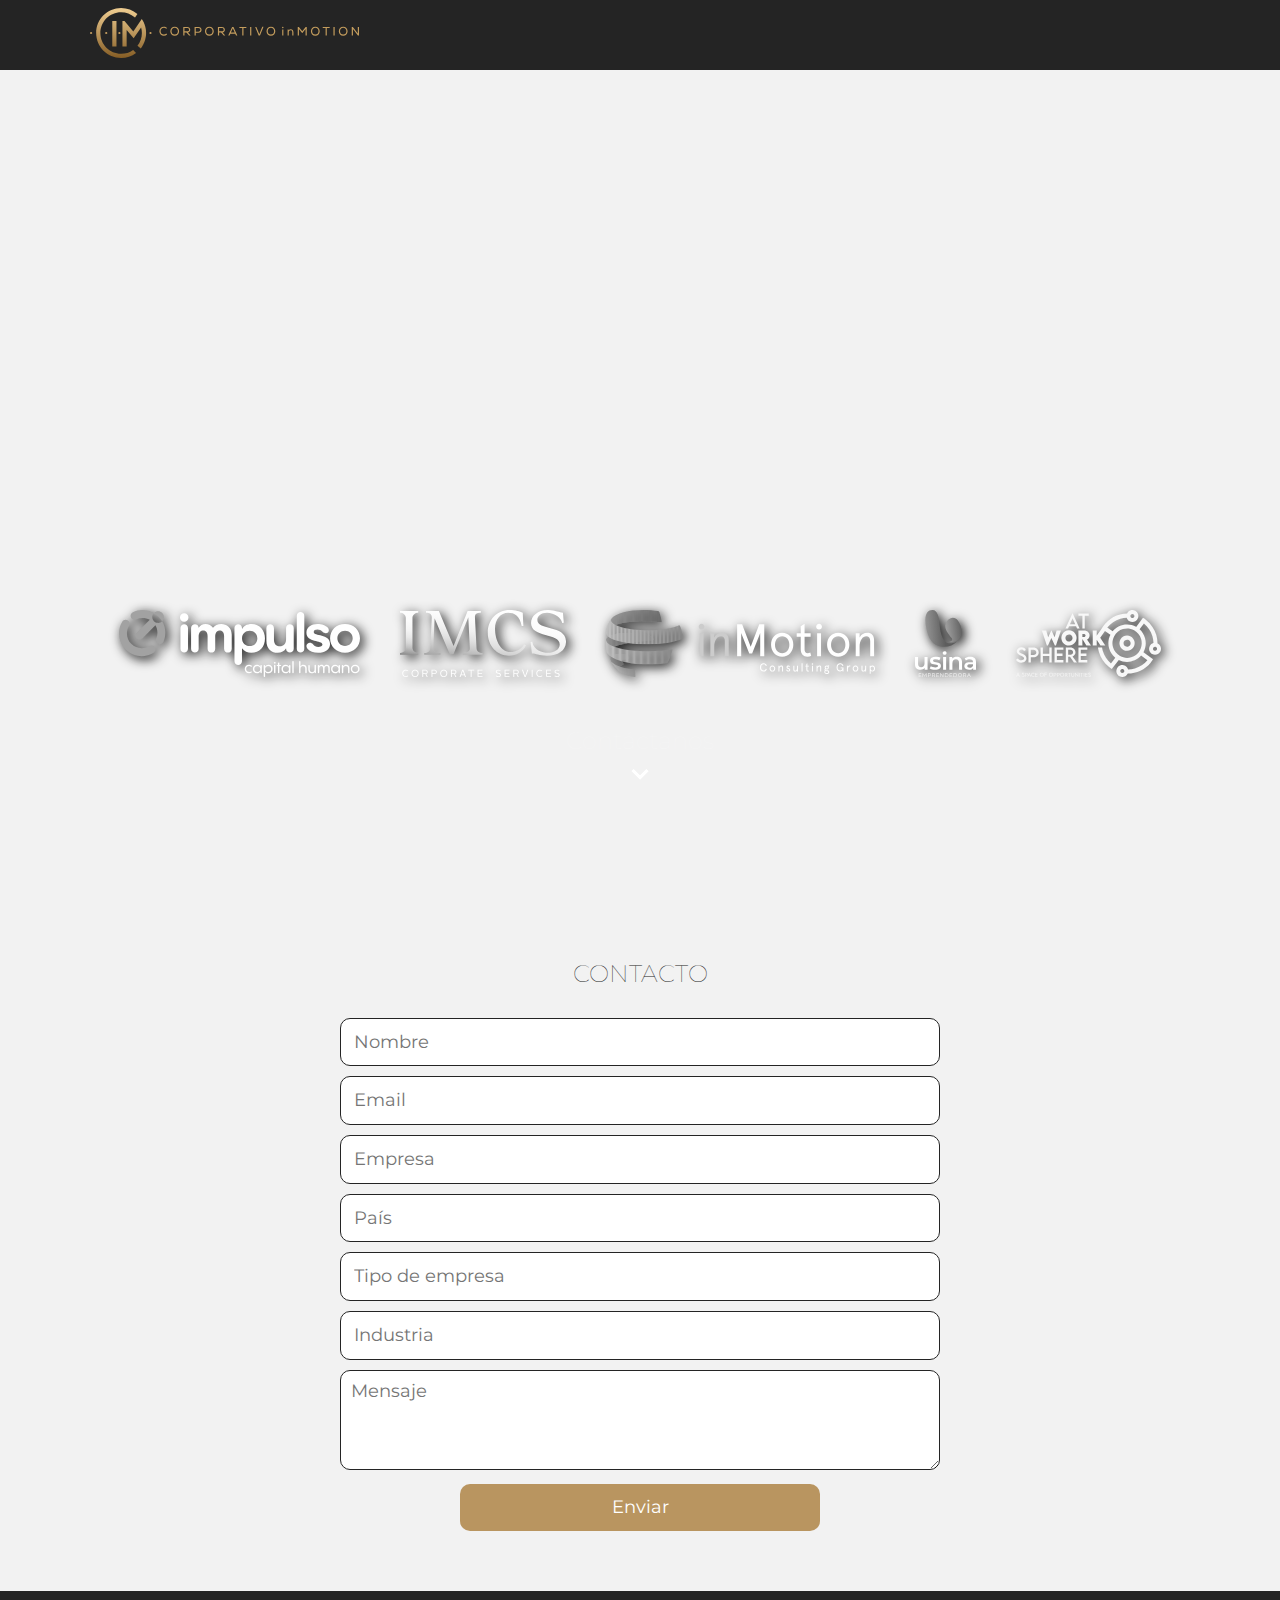
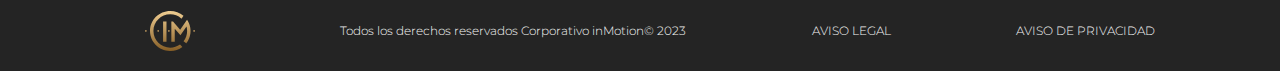
==== index.html @ bf0e8e20 "first commit" ====
<!DOCTYPE html>
<html lang="es">
<head>
    <meta charset="UTF-8">
    <meta name="viewport" content="width=device-width, initial-scale=1.0">
    <title>Corporativo inMotion</title>
    <link rel="shortcut icon" href="./assets/logo-footer.svg">
    <link rel="stylesheet" href="css/normalize.css">
    <link rel="stylesheet" href="css/styles.css">
</head>
<body>
    <nav>
        <div class="container nav-content">
            <a href="#" class="enlaces"><img src="assets/logo-header.svg" class="logo_header"></a>
        </div>
    </nav>

    <section id="sect1" class="sect">
        <video autoplay muted loop src="./assets/video_cdmx.mov" type="video/mp4"></video>

        <div class="container barra_logos">
            <div class="barra_logos">
                <a href="https://impulsocapitalhumano.com/" target="_blank" rel="noopener noreferrer"><img src="./assets/logo_caja01.svg" alt="logo" class="barra_logos-img"></a>
                <a href="https://inmotioncs.com/" target="_blank" rel="noopener noreferrer"><img src="./assets/logo_caja02.svg" alt="logo" class="barra_logos-img"></a>
                <a href="https://www.imcg.mx/" target="_blank" rel="noopener noreferrer"><img src="./assets/logo_caja03.svg" alt="logo" class="barra_logos-img"></a>
                <a href="https://usinaemprendedora.com/ " target="_blank" rel="noopener noreferrer"><img src="./assets/logo_caja04.svg" alt="logo" class="barra_logos-img"></a>
                <a href="https://atworksphere.mx/" target="_blank" rel="noopener noreferrer"><img src="./assets/logo_caja05.svg" alt="logo" class="barra_logos-img"></a>
            </div>
        </div>

        <div class="container">
            <h1 class="h1">Contáctanos</h1>
        </div>
        <div class="container">
            <a class="arrow" href="#contacto"><img src="./assets/chevron-down.png"></a>
        </div>
    </section>


    <section id="contacto" class="container formulario">
        
        <form>
            <h1 class="h1_contacto">CONTACTO</h1>

            <input type="text" id="nombre" name="nombre" placeholder="Nombre" class="input">
            
            <input type="email" id="email" name="email" placeholder="Email" class="input">
            
            <input type="text" id="empresa" name="empresa" placeholder="Empresa" class="input">
            
            <input type="text" id="pais" name="pais" placeholder="País" class="input">
            
            <input type="text" id="tipo_empresa" name="tipo_empresa" placeholder="Tipo de empresa" class="input">
            
            <input type="text" id="industria" name="industria" placeholder="Industria" class="input">
            
            <textarea id="mensaje" name="mensaje" class="mensaje" placeholder="Mensaje" class="input"></textarea>

            <input type="submit" value="Enviar" class="input enviar" href="#home">
          </form>
    </section>
    
    <footer>
       
        <div class="footer">
            <img src="./assets/logo-footer.svg" alt="Logo de la empresa" class="logo_footer">
           <p>Todos los derechos reservados Corporativo inMotion© 2023</p>
           <a href="#">AVISO LEGAL</a>
           <a href="#">AVISO DE PRIVACIDAD</a>
        </div>
       </footer>

</body>

</html>
---- css/styles.css ----
@import url('https://fonts.googleapis.com/css2?family=Montserrat:wght@300;400;700&display=swap');

body{
    font-family: 'Montserrat', sans-serif;
    background: #f2f2f2;
}

.container{
    display: flex;
    width: 90%;
    max-width: 1100px;
    margin: 0 auto;
    overflow: hidden;
    display: flex;
}

nav{
    height: 70px;
    background: #242424;
}

.nav-content{
    height: 100%;
    align-items: center;
    justify-content: flex-start;
}

.logo_header{
    height: 50px;
}

#sect1 {
    position: relative;
    overflow: hidden;
    width: 100%;
    height: calc(100vh - 70px);
    padding: 0.1px;
}

video {
    filter: grayscale(1);
    position: absolute;
    left: 0;
    top: 0;
    width: 100%;
    z-index: -1;
}

.barra_logos{
    filter: grayscale(1);
    margin: 20px auto;
    display: flex;
    justify-content: center;
    margin-top: calc(35vh - 50px);
}

.barra_logos-img{
    height: 4.2rem;
    margin: 10px 20px;
    display: flex;
    filter: drop-shadow(3px 3px 6px rgba(0, 0, 0, 0.984));

}

.container h1 {
    color: whitesmoke;
    margin: 0 auto;
    text-align: center;
    font-size: 1.5rem;
    font-weight: 100;
}

.arrow {
    margin: 0 auto;
    justify-content: center;
}

.formulario {
    width: 600px;
    margin: 0 auto;
    margin-top: 60px;
    margin-bottom: 60px;
    border: #242424;
}

.input{
    width: 100%;
    padding: 13px;
    font-size: 18px;
    border: 1px solid #242424;
    border-radius: 10px;
    margin-bottom: 10px;
    font-weight: 400;
    font-size: 18px;
    color: #666;
}

textarea#mensaje.mensaje{
    width: 100%;
    height: 100px;
    padding: 10px;
    font-size: 18px;
    border: 1px solid #242424;
    border-radius: 10px;
    margin-bottom: 10px;
    font-weight: 400;
    font-size: 18px;
    color: #666;
}

.formulario h1{
    color: #242424;
    text-align: center;
    margin-bottom: 30px;
}

.enviar{
    width: 60%;
    /* padding: 10px; */
    margin: 0 20%;
    background-color: #B99560;
    color: white;
    border: none;
    border-radius: 10px;
    cursor: pointer;
}

.enviar:hover{
    background-color: #b0813b;
}

.logo_footer{
    width: 50px;
    margin: 20px;
}

   
.footer {
    padding: 20px auto;
    background-color: #242424;
    display: flex;
    justify-content: space-evenly;
   align-items: center;
    
}
   
.logo-footer img {
    max-width: 100px;
    max-height: 100px;
}
   
.footer a, p{
    font-size: .75rem;
    font-weight: 300;
    text-decoration: none;
    color: whitesmoke;
}
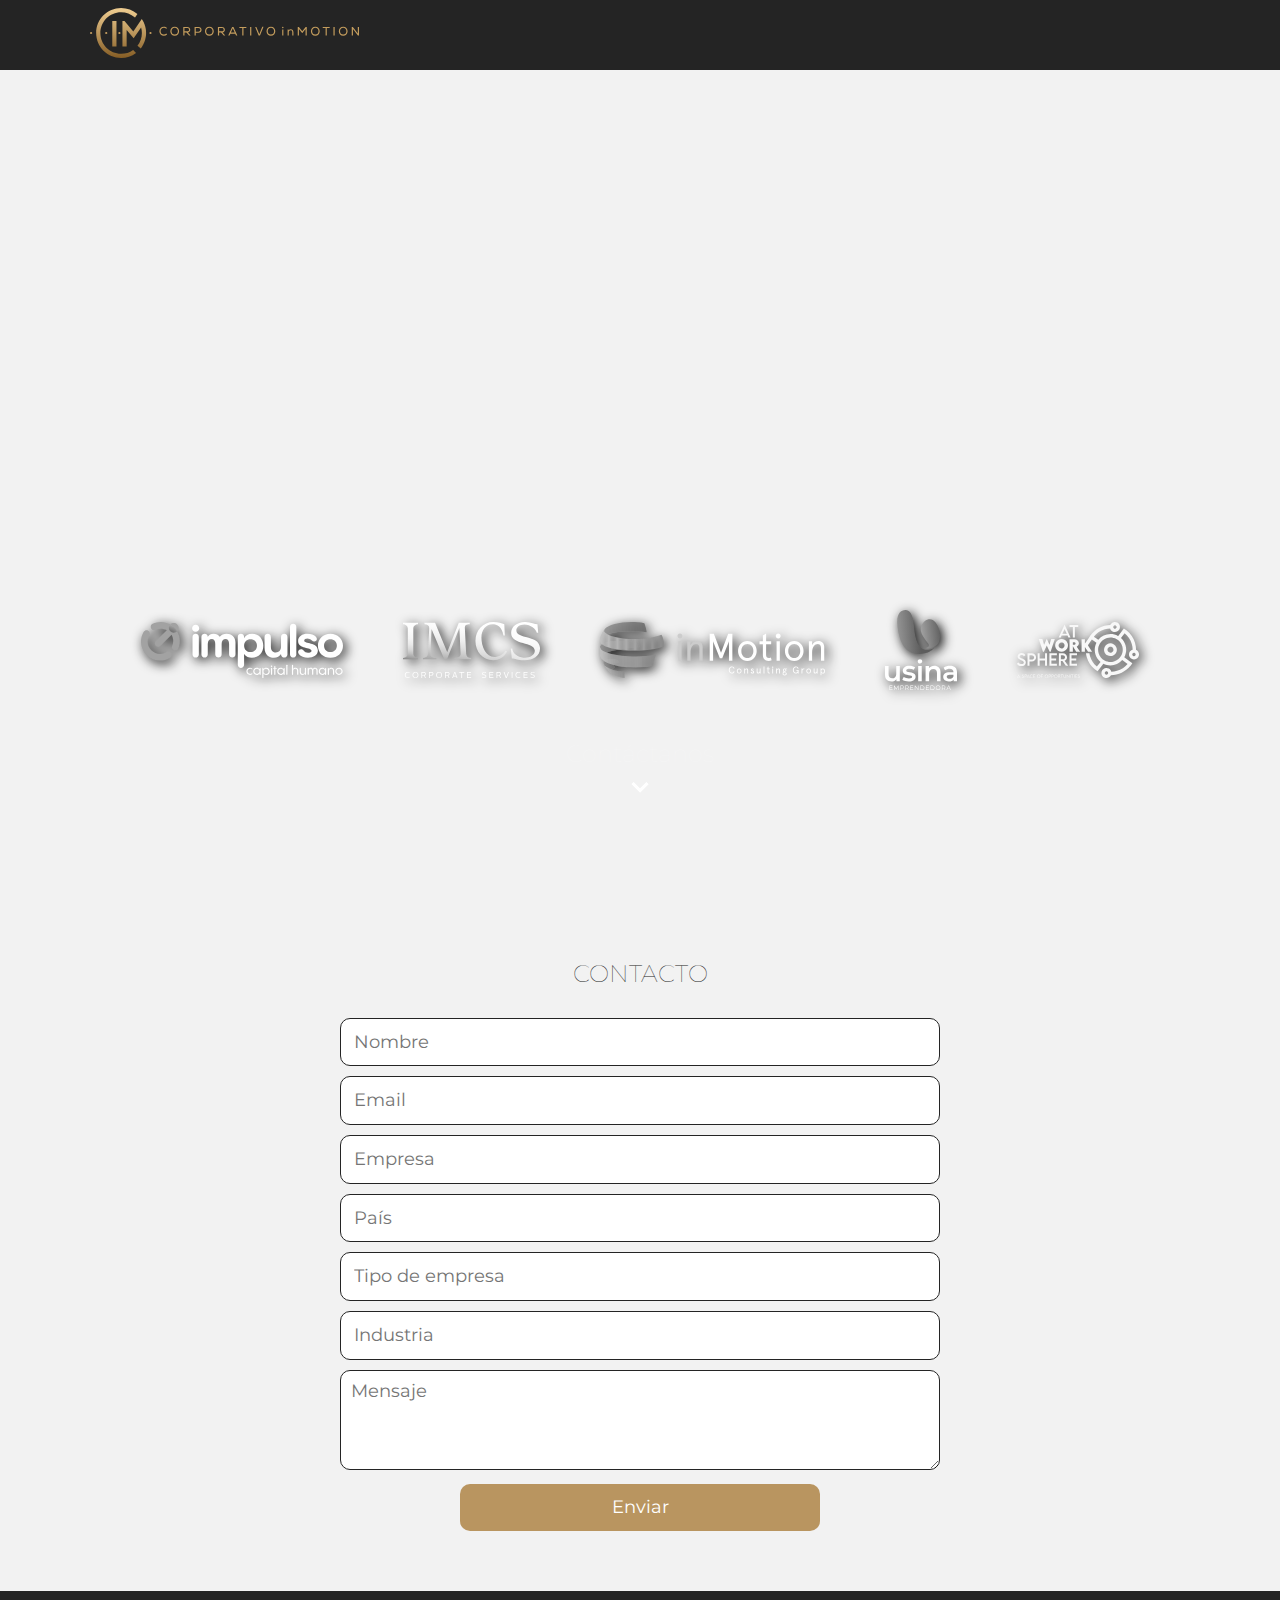
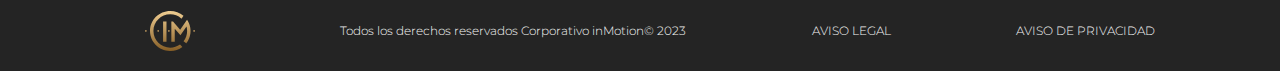
==== commit 6ec699e6: "First commit" ====
--- a/index.html
+++ b/index.html
@@ -23,7 +23,7 @@
                 <a href="https://impulsocapitalhumano.com/" target="_blank" rel="noopener noreferrer"><img src="./assets/logo_caja01.svg" alt="logo" class="barra_logos-img"></a>
                 <a href="https://inmotioncs.com/" target="_blank" rel="noopener noreferrer"><img src="./assets/logo_caja02.svg" alt="logo" class="barra_logos-img"></a>
                 <a href="https://www.imcg.mx/" target="_blank" rel="noopener noreferrer"><img src="./assets/logo_caja03.svg" alt="logo" class="barra_logos-img"></a>
-                <a href="https://usinaemprendedora.com/ " target="_blank" rel="noopener noreferrer"><img src="./assets/logo_caja04.svg" alt="logo" class="barra_logos-img"></a>
+                <a href="https://usinaemprendedora.com/ " target="_blank" rel="noopener noreferrer"><img src="./assets/logo_caja04.svg" alt="logo" class="barra_logos-img usina"></a>
                 <a href="https://atworksphere.mx/" target="_blank" rel="noopener noreferrer"><img src="./assets/logo_caja05.svg" alt="logo" class="barra_logos-img"></a>
             </div>
         </div>
--- a/css/styles.css
+++ b/css/styles.css
@@ -50,16 +50,22 @@
     filter: grayscale(1);
     margin: 20px auto;
     display: flex;
-    justify-content: center;
+    
+    align-items: center;
     margin-top: calc(35vh - 50px);
 }
 
 .barra_logos-img{
-    height: 4.2rem;
-    margin: 10px 20px;
+    height: 3.5rem;
+    margin: 10px 30px;
     display: flex;
+    justify-content: space-evenly;
     filter: drop-shadow(3px 3px 6px rgba(0, 0, 0, 0.984));
 
+}
+
+.usina{
+    height: 5rem;
 }
 
 .container h1 {
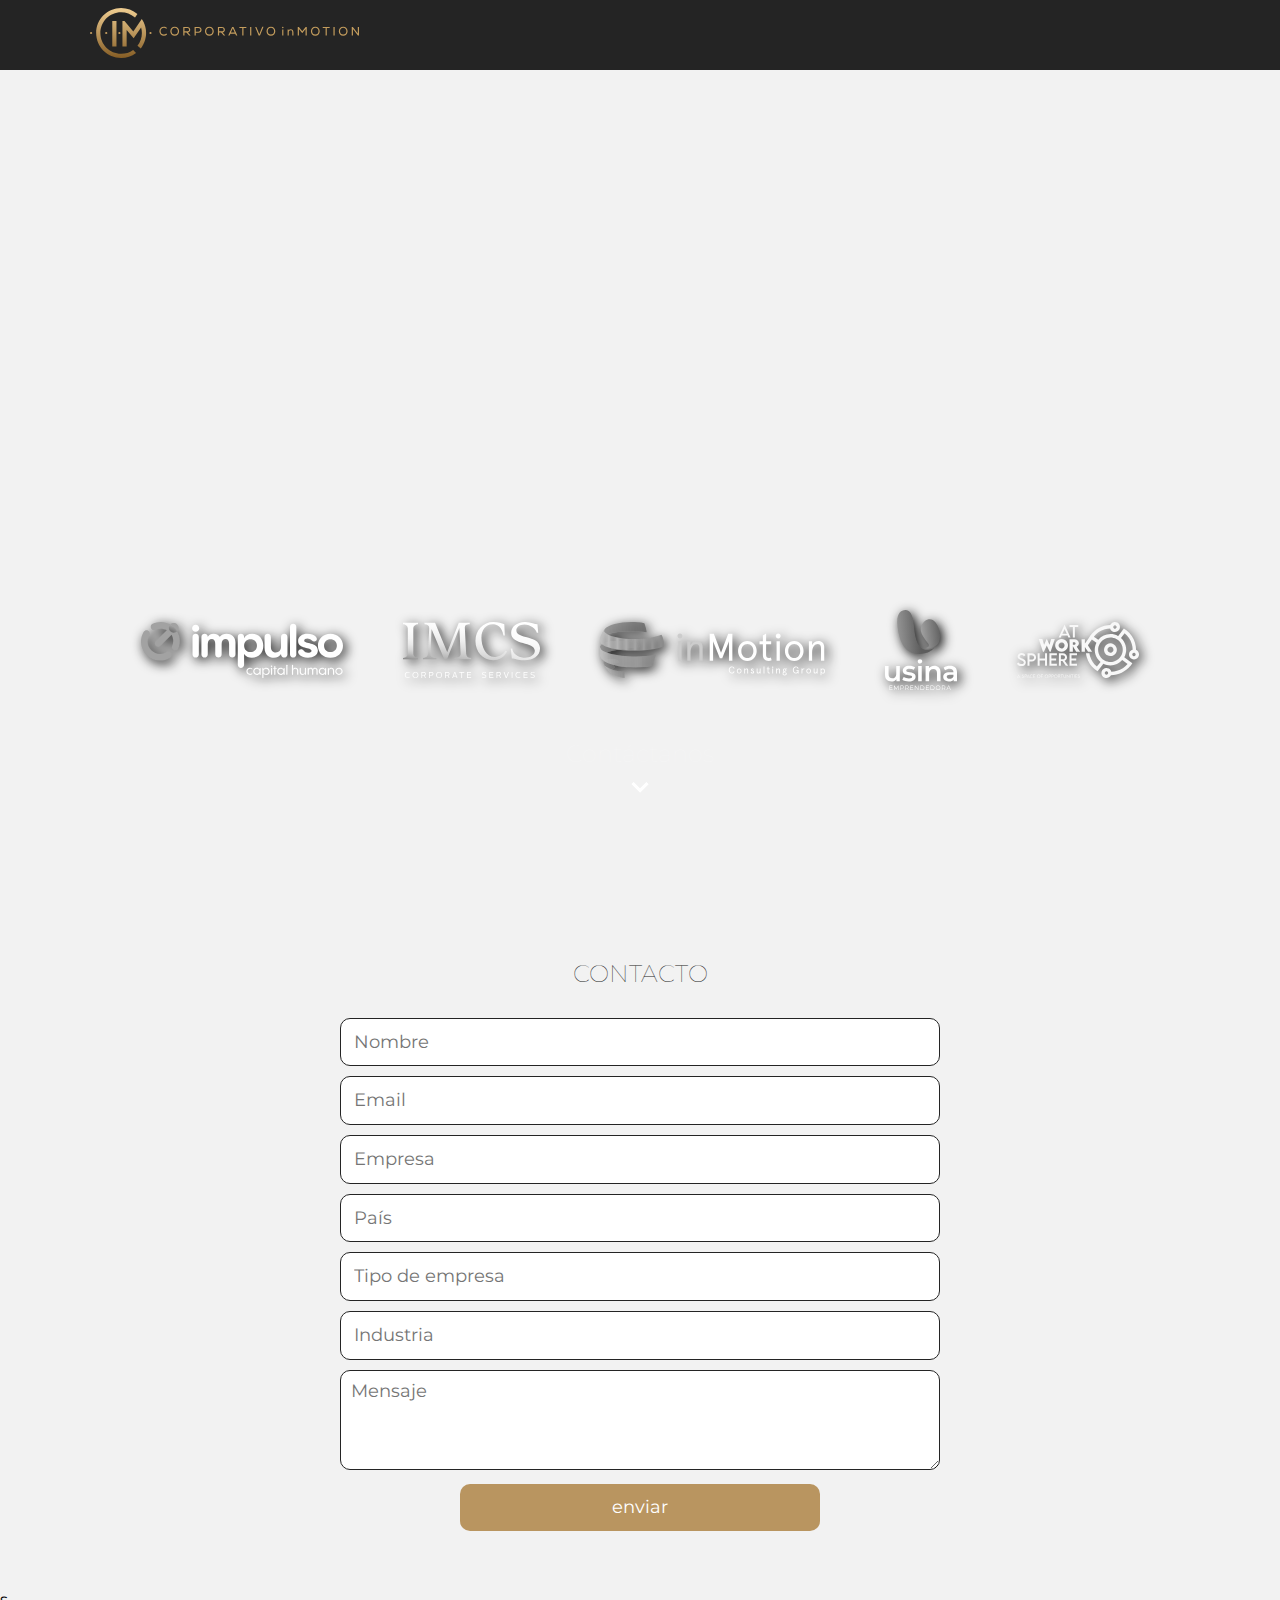
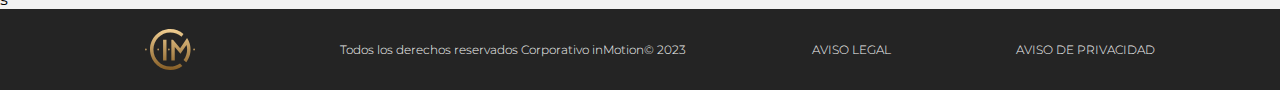
==== commit 91bc2ef7: "Add files via upload" ====
--- a/index.html
+++ b/index.html
@@ -39,27 +39,19 @@
 
     <section id="contacto" class="container formulario">
         
-        <form>
+        <form action="enviar.php" method="post">
             <h1 class="h1_contacto">CONTACTO</h1>
-
-            <input type="text" id="nombre" name="nombre" placeholder="Nombre" class="input">
-            
-            <input type="email" id="email" name="email" placeholder="Email" class="input">
-            
+            <input type="text" id="nombre" name="name" placeholder="Nombre" class="input">
+            <input type="email" id="email" name="mail" placeholder="Email" class="input">
             <input type="text" id="empresa" name="empresa" placeholder="Empresa" class="input">
-            
-            <input type="text" id="pais" name="pais" placeholder="País" class="input">
-            
-            <input type="text" id="tipo_empresa" name="tipo_empresa" placeholder="Tipo de empresa" class="input">
-            
+            <input type="text" id="pais" name="pais" placeholder="País" class="input"> 
+            <input type="text" id="tipo_empresa" name="tipo_empresa" placeholder="Tipo de empresa" class="input">     
             <input type="text" id="industria" name="industria" placeholder="Industria" class="input">
-            
-            <textarea id="mensaje" name="mensaje" class="mensaje" placeholder="Mensaje" class="input"></textarea>
-
-            <input type="submit" value="Enviar" class="input enviar" href="#home">
+            <textarea id="mensaje" name="message" class="mensaje" placeholder="Mensaje" class="input"></textarea>
+            <input type="submit" value="enviar" class="input enviar" href="#home">
           </form>
     </section>
-    
+    s
     <footer>
        
         <div class="footer">
@@ -71,5 +63,4 @@
        </footer>
 
 </body>
-
 </html>--- a/css/styles.css
+++ b/css/styles.css
@@ -61,7 +61,6 @@
     display: flex;
     justify-content: space-evenly;
     filter: drop-shadow(3px 3px 6px rgba(0, 0, 0, 0.984));
-
 }
 
 .usina{
@@ -160,4 +159,116 @@
     font-weight: 300;
     text-decoration: none;
     color: whitesmoke;
+}
+
+@media (max-width: 769px)
+{
+    .container{
+        display: flex;
+        max-width: 750px;
+    }
+
+    nav{
+        height: 80px;
+    }
+
+    .nav-content{
+        justify-content: center;
+    }
+
+    #sect1 {
+        position: relative;
+        overflow: hidden;
+        width: 100%;
+        height: calc(100vh - 80px);
+        padding: 0.1px;
+    }
+
+    video {
+        height: 100vh;
+        object-fit: cover;
+    }
+
+    .barra_logos-img{
+        height: 2.7rem;
+        margin: 10px 10px;
+    }
+
+    .usina{
+        height: 4rem;
+    }
+}
+
+@media (max-width: 426px)
+{
+    .container{
+        display: flex;
+        max-width: 360px;
+        overflow: auto;
+    }
+
+    .container h1{
+        font-size: 2rem;
+    }
+
+    nav{
+        height: 80px;
+    }
+
+    .barra_logos{
+        display: block;
+        margin: 20px auto;
+        margin-top: 35px;
+    }
+
+    .barra_logos-img{
+        height: 2.7rem;
+        margin: 35px auto;
+        
+    }
+
+    .usina{
+        height: 5rem;
+    }
+
+    .enviar{
+        width: 100%;
+        /* padding: 10px; */
+        margin: 0;
+    }
+
+    .logo_footer{
+        display: flex;
+        width: 100px;
+        margin: 0 auto;
+        padding-top: 20px;
+        padding-bottom: 20px;
+        
+    }
+       
+    .footer {
+        display: block;
+        width: 100%;
+    }
+       
+    .footer a, p{
+        display: block;
+        margin: 0 30px;
+        font-size: .9rem;
+        padding-bottom: 20px;
+        text-align: center;
+    }
+}
+
+@media (max-width: 376px)
+{
+    .container{
+        max-width: 320px;
+    }
+
+    .barra_logos{
+        display: block;
+        margin: 20px auto;
+        margin-top: 10px;
+    }
 }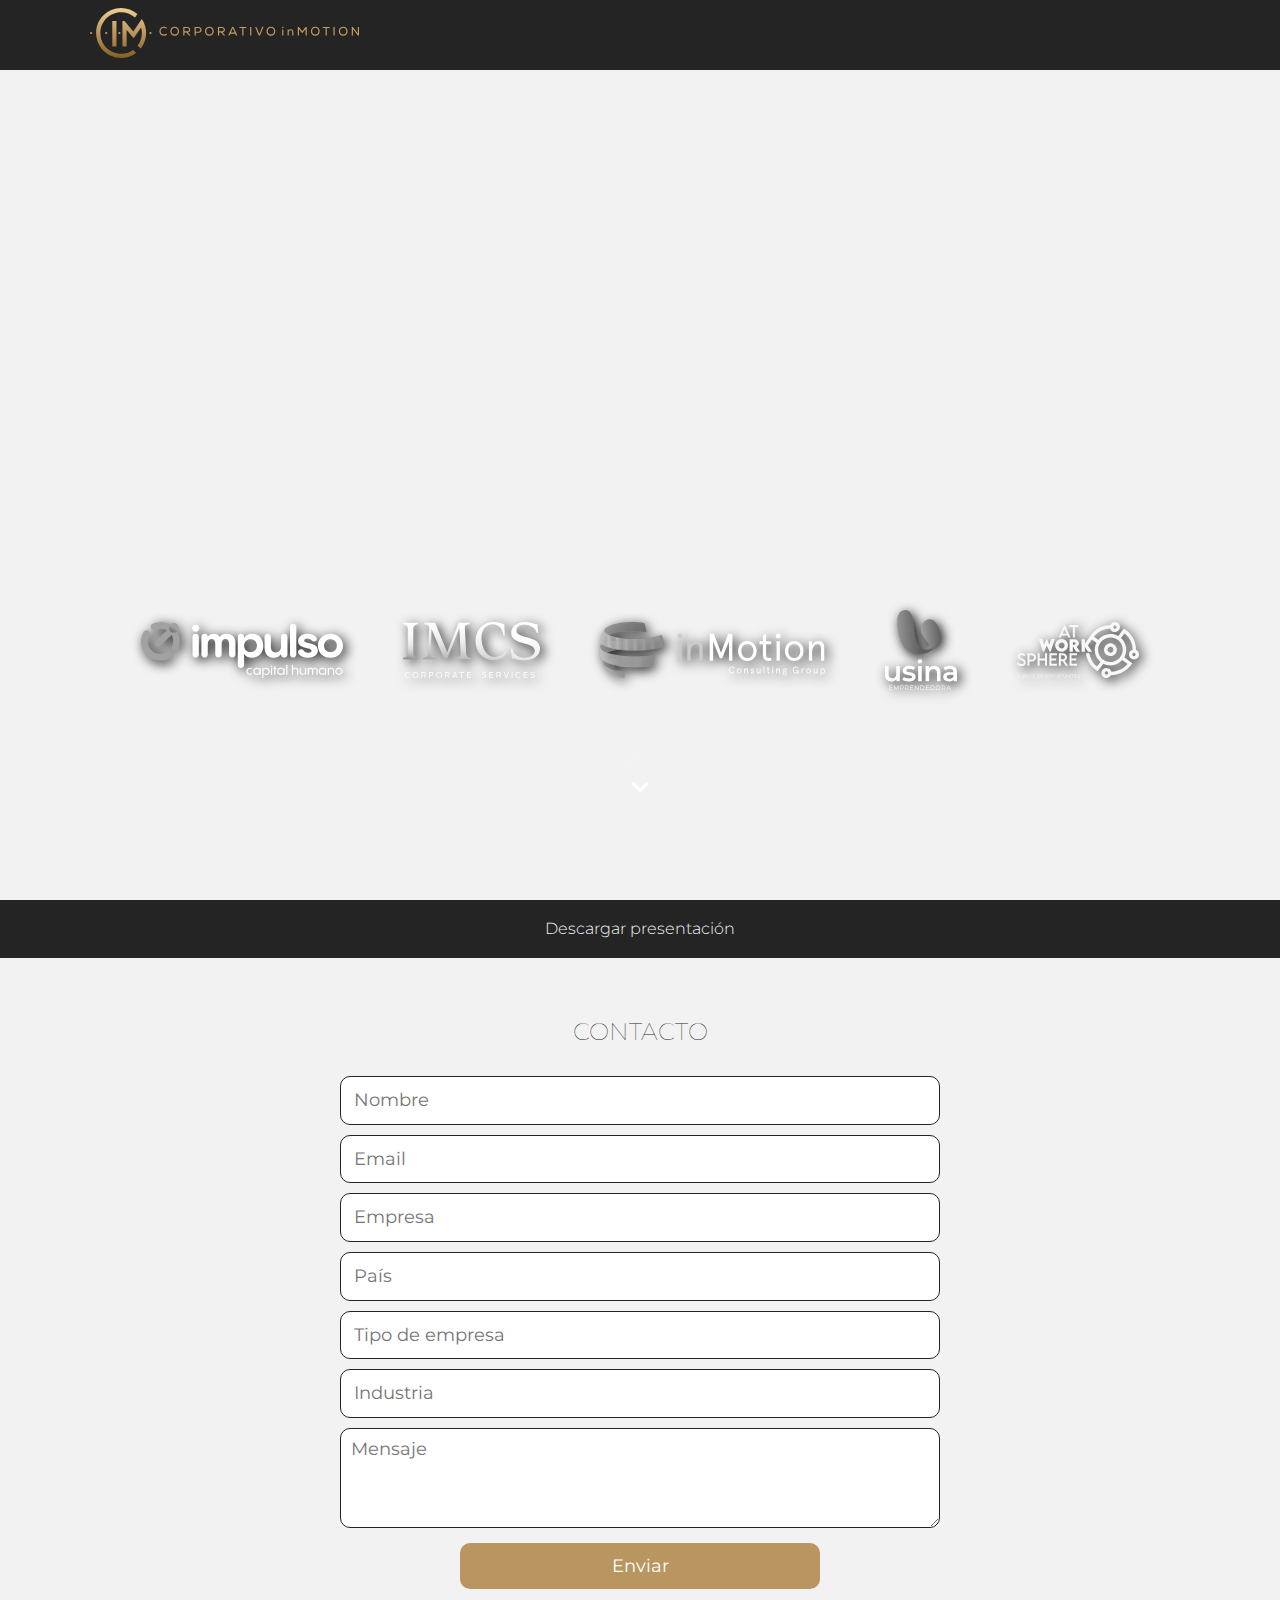
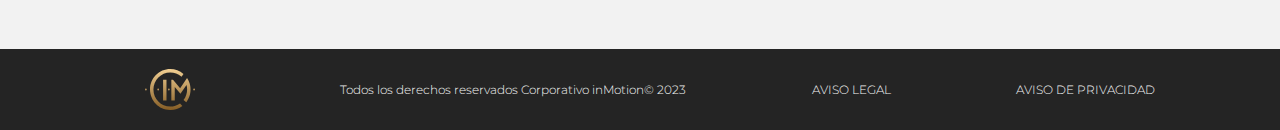
==== commit 3ecc854e: "Add files via upload" ====
--- a/index.html
+++ b/index.html
@@ -7,11 +7,13 @@
     <link rel="shortcut icon" href="./assets/logo-footer.svg">
     <link rel="stylesheet" href="css/normalize.css">
     <link rel="stylesheet" href="css/styles.css">
+    <link rel="stylesheet" href="nearlanding.html">
+    <link rel="stylesheet" href="index.html">
 </head>
 <body>
     <nav>
         <div class="container nav-content">
-            <a href="#" class="enlaces"><img src="assets/logo-header.svg" class="logo_header"></a>
+            <a id="home" href="index.html" class="enlaces"><img src="assets/logo-header.svg" class="logo_header"></a>
         </div>
     </nav>
 
@@ -36,22 +38,37 @@
         </div>
     </section>
 
+    <!-- Sección descargar presetnaciones -->
+    <section class="descargar">
+        <div class="descargar_btn">
+            <a href="nearlanding.html" class="descargar_enlace">Descargar presentación</a>
+        </div>
+    </section>
+
 
     <section id="contacto" class="container formulario">
         
-        <form action="enviar.php" method="post">
+        <form action="/php/enviar.php" method="post">
             <h1 class="h1_contacto">CONTACTO</h1>
-            <input type="text" id="nombre" name="name" placeholder="Nombre" class="input">
-            <input type="email" id="email" name="mail" placeholder="Email" class="input">
+
+            <input type="text" id="nombre" name="nombre" placeholder="Nombre" class="input">
+            
+            <input type="email" id="email" name="email" placeholder="Email" class="input">
+            
             <input type="text" id="empresa" name="empresa" placeholder="Empresa" class="input">
-            <input type="text" id="pais" name="pais" placeholder="País" class="input"> 
-            <input type="text" id="tipo_empresa" name="tipo_empresa" placeholder="Tipo de empresa" class="input">     
+            
+            <input type="text" id="pais" name="pais" placeholder="País" class="input">
+            
+            <input type="text" id="tipo_empresa" name="tipoempresa" placeholder="Tipo de empresa" class="input">
+            
             <input type="text" id="industria" name="industria" placeholder="Industria" class="input">
-            <textarea id="mensaje" name="message" class="mensaje" placeholder="Mensaje" class="input"></textarea>
-            <input type="submit" value="enviar" class="input enviar" href="#home">
+            
+            <textarea id="mensaje" name="mensaje" class="mensaje" placeholder="Mensaje" class="input"></textarea>
+
+            <input type="submit" value="Enviar" class="input enviar" href="index.html">
           </form>
     </section>
-    s
+    
     <footer>
        
         <div class="footer">
--- a/css/styles.css
+++ b/css/styles.css
@@ -79,6 +79,53 @@
     margin: 0 auto;
     justify-content: center;
 }
+
+/* seccion descargar presentaciones */
+.descargar{
+    padding: 20px auto;
+    background-color: #242424;
+    display: flex;
+    justify-content: space-evenly;
+    align-items: center;
+}
+
+.descargar_btn{
+    padding: 20px;
+}
+
+.descargar_enlace{
+    margin: 0 auto;
+    text-align: center;
+    font-size: 1rem;
+    font-weight: 300;
+    text-decoration: none;
+    color: whitesmoke;
+}
+
+/* sección de botones de descargas */
+.enlaces_descargas{
+    display: grid;
+    margin: 0 auto;
+    margin-top: 200px;
+    margin-bottom: 60px;
+    border: #242424;
+}
+
+.btn_descarga{
+    width: 100%;
+    padding: 13px;
+    font-size: 18px;
+    border: none;
+    border-radius: 10px;
+    margin-bottom: 40px;
+    font-weight: 400;
+    font-size: 18px;
+    color: whitesmoke;
+    background: #B99560;
+    text-decoration: none;
+    text-align: center;
+}
+
 
 .formulario {
     width: 600px;
@@ -145,7 +192,7 @@
     background-color: #242424;
     display: flex;
     justify-content: space-evenly;
-   align-items: center;
+    align-items: center;
     
 }
    
@@ -161,7 +208,7 @@
     color: whitesmoke;
 }
 
-@media (max-width: 769px)
+@media (max-width: 780px)
 {
     .container{
         display: flex;
@@ -199,7 +246,7 @@
     }
 }
 
-@media (max-width: 426px)
+@media (max-width: 440px)
 {
     .container{
         display: flex;
